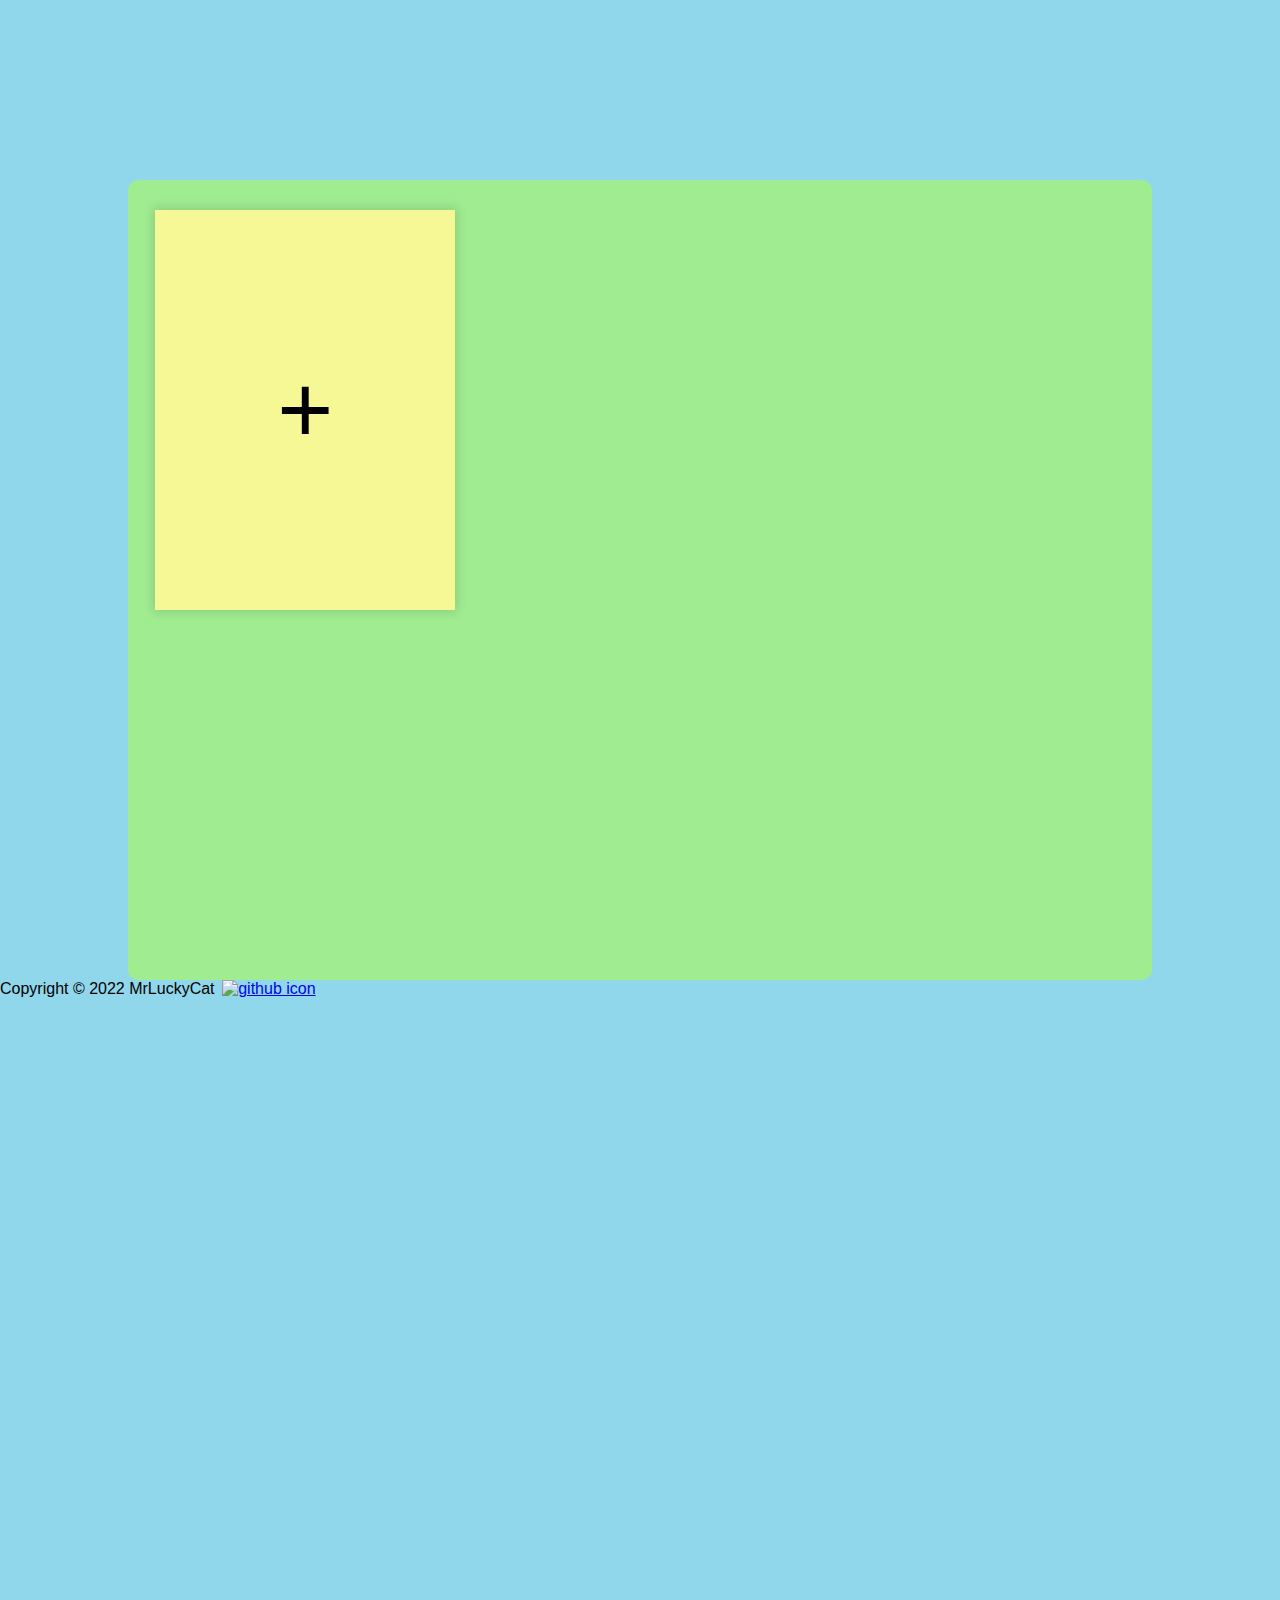
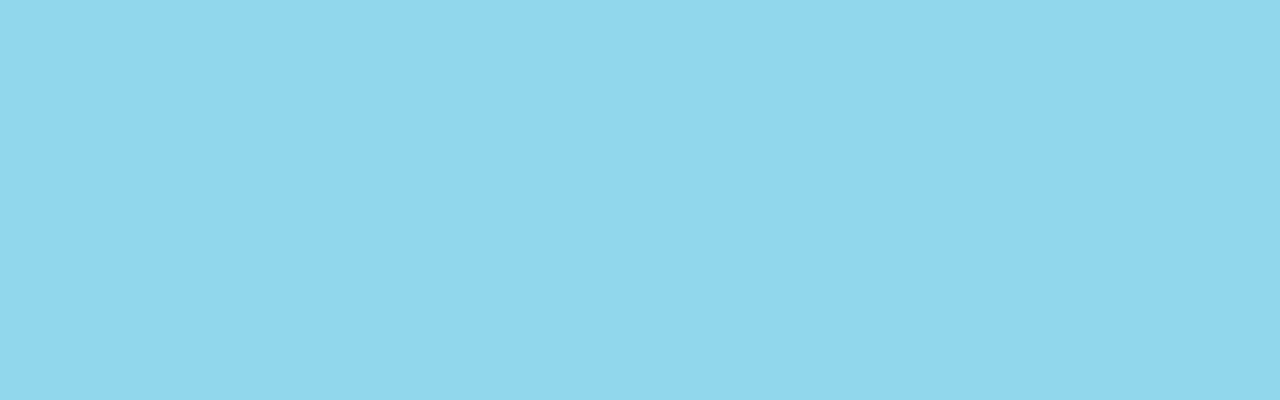
==== index.html @ 3eb254aa "Hide the sample book" ====
<!DOCTYPE html>
<html lang="en">

<head>
  <meta charset="UTF-8">
  <meta http-equiv="X-UA-Compatible" content="IE=edge">
  <meta name="viewport" content="width=device-width, initial-scale=1.0">
  <link rel="stylesheet" href="normalize.css">
  <link rel="stylesheet" href="styles.css">
  <title>Library</title>
</head>

<body>
  <button class="close-form-btn">&times;</button>
  <form action="" class="scaling-form">
    <h1 class="form-title alternative-form-title">Edit the book</h1>
    <h1 class="form-title original-form-title">New Book</h1>
    <div class="details-container">
      <fieldset class="general-info">
        <legend>General Information</legend>
        <label for="book-name">
          Name of the book:
        </label>
        <input type="text" id="book-name" required>
        <label for="book-author">
          Author of the book:
        </label>
        <input type="text" id="book-author" required>
        <label for="book-description">
          Description of the book:
        </label>
        <textarea required name="book-description" id="book-description" cols="30" rows="10"></textarea>
      </fieldset>

      <fieldset class="additional-info">
        <legend>Additional Information</legend>
        <label for="book-image">
          Book image:
        </label>
        <button id="add-image-btn">Upload an image</button>
        <input type="file" name="book-image" accept="image/*" id="book-image" required>

        <div class="is-book-read">
          <span>
            Have you read the book?
          </span>
          <input type="radio" name="read" value="yes-read" id="read" required>
          <label for="read">Yes</label>

          <input type="radio" name="read" value="not-read" id="not-read">
          <label for="not-read">No</label>
        </div>

        <div class="is-book-favorite">
          <span>Would you like this book to be in your "favorite books" list?</span>
          <input type="radio" name="favorite" value="yes-favorite" id="favorite" required>
          <label for="favorite">Yes</label>

          <input type="radio" name="favorite" value="not-favorite" id="not-favorite">
          <label for="not-favorite">No</label>
        </div>

        <label for="pages">Number of pages:</label>
        <input type="number" name="pages" min="1" max="3000" id="pages" required>
      </fieldset>

      <button type="submit" class="add-book-btn">Add the book</button>
      <button type="submit" class="edit-book-btn">Edit the book</button>

    </div>
  </form>

  <div class="library">
    <div class="book sample-book" style="display: none;">
      <div class="favorite-icon" title="Mark as favorite or not favorite">
        <svg class="no-heart" width="24" height="24" xmlns="http://www.w3.org/2000/svg" fill-rule="evenodd"
          clip-rule="evenodd" fill="#fff">
          <path
            d="M12 21.593c-5.63-5.539-11-10.297-11-14.402 0-3.791 3.068-5.191 5.281-5.191 1.312 0 4.151.501 5.719 4.457 1.59-3.968 4.464-4.447 5.726-4.447 2.54 0 5.274 1.621 5.274 5.181 0 4.069-5.136 8.625-11 14.402m5.726-20.583c-2.203 0-4.446 1.042-5.726 3.238-1.285-2.206-3.522-3.248-5.719-3.248-3.183 0-6.281 2.187-6.281 6.191 0 4.661 5.571 9.429 12 15.809 6.43-6.38 12-11.148 12-15.809 0-4.011-3.095-6.181-6.274-6.181" />
        </svg>
        <img src="red-heart-icon.svg" class="red-heart" height="24" width="24">
      </div>

      <div class="is-read-icon" title="Mark as read or not read">
        <img src="bookmark.png" class="no-reading" height="24" width="24">
        <img src="yellow-bookmark.png" class="yellow-reading" height="24" width="24">
      </div>

      <div class="trash-icon" title="remove the book">
        <img src="trash.svg" class="normal-trash" width="24" height="24">
        <img src="red-trash.svg" class="red-trash" width="24" height="24">
      </div>

      <div class="edit-icon" title="Edit the book information">
        <img src="pen.svg" class="normal-pen" width="24" height="24">
        <img src="green-pen.png" class="green-pen" width="24" height="24">
      </div>

      <div class="text">
        <h3 class="title">Automate the boring stuff with Python</h3>
        <span class="author">Robert Cecil Martin</span>
        <h3 class="pages">295 pages</h3>
        <p class="description">Lorem ipsum dolor sit, amet consectetur adipisicing elit. Cumque labore, fugiat eveniet
          veritatis dolore
          illum? Lorem ipsum, dolor sit amet consectetur adipisicing elit. Rerum illo dolorem numquam ipsum itaque modi
          ipsam harum similique ullam dignissimos?Lorem, ipsum dolor sit amet consectetur adipisicing elit. Minus
          perspiciatis ab quam ullam accusamus amet a, velit placeat alias vitae consectetur aperiam a</p>
      </div>
    </div>
    <div class="book add-book" title="Add a book">+</div>
  </div>

  <footer>Copyright &copy; 2022 MrLuckyCat &ThinSpace;<a href="https://github.com/MrLuckyCat?tab=repositories"><img
        src="github.svg" height="30" width="30" alt="github icon"></a>
  </footer>
  <script src="script.js"></script>
</body>

</html>
---- styles.css ----
* {
    box-sizing: border-box;
    font-family: Arial, Helvetica, sans-serif;
}

html {
    position: relative;
}

html,
body {
    height: 100%;
}

body {
    min-height: 2000px;
    position: absolute;
    width: 100%;
    background: rgb(145, 215, 236);
}

body::before {
    content: "";
    background: var(--black-transparent-background);
    position: absolute;
    height: 100%;
    width: 100%;
}

.library {
    position: relative;
    left: 50%;
    transform: translateX(-50%);
    width: 80%;
    min-height: 800px;
    border-radius: 10px;
    padding: 30px 20px;
    display: grid;
    row-gap: 30px;
    column-gap: 20px;
    justify-content: space-around;
    grid-template: repeat(auto-fit, 400px) / repeat(auto-fill, 300px);
    background: rgb(160, 236, 145);
    margin-top: 20vh;
}

.book {
    width: 300px;
    height: 400px;
    background: rgb(246, 248, 149);
    transition: 0.2s;
    box-shadow: 0 0 10px 2px #0002;
    z-index: -1;
}

.book:hover {
    scale: 1.1;
}

.book:not(.add-book) {
    background: url(sample.jpg);
    background-position: center;
    background-size: cover;
    position: relative;
}

.add-book {
    display: flex;
    justify-content: center;
    align-items: center;
    font-size: 6rem;
    cursor: pointer;
    user-select: none;
}

.text {
    position: absolute;
    width: 100%;
    bottom: 0;
    height: 50px;
    background: #000a;
    font-size: 1rem;
    text-align: center;
    color: #fff;
    transition: 0.5s;
    overflow: hidden;
}

.text:hover {
    height: 100%;
}

.title {
    margin-bottom: 0;
    margin-top: 5px;
    font-size: 1em;
}

.author {
    color: rgb(199, 199, 199);
}

.pages {
    margin-bottom: 50px;
}

.description {
    margin: auto;
    width: 85%;
    text-align: left;
}

.close-form-btn::before,
.favorite-icon::before {
    content: "";
    z-index: -1;
    border-radius: 50%;
    background: #0007;
    height: 40px;
    width: 40px;
    position: absolute;
    left: 50%;
    top: 50%;
    transform: translate(-50%, -50%);
}

.favorite-icon {
    height: 24px;
    position: absolute;
    right: 20px;
    top: 20px;
    cursor: pointer;
    transition: 0.2s;
    user-select: none;
}

.favorite-icon:hover {
    scale: 1.2;
}

.favorite-icon > * {
    pointer-events: none;
}

.red-heart {
    display: none;
}

/* TODO form */
form {
    background: rgb(234, 246, 246);
    min-height: 800px;
    width: max(25vw, 400px);
    position: fixed;
    top: 50%;
    left: 50%;
    transform: translate(-50%, -50%);
    display: none;
}

.scaling-form {
    animation: scale-form 0.5s;
}

@keyframes scale-form {
    from {
        scale: 0;
    }
    to {
        scale: 1;
    }
}

.form-title {
    text-align: center;
    margin-top: 10px;
    margin-bottom: 10px;
}

.details-container {
    width: 90%;
    margin: auto;
}

.details-container > fieldset > input:not(:last-child),
.details-container > fieldset > div > input,
button,
fieldset {
    margin-bottom: 20px;
}

fieldset > label,
span {
    display: block;
}

input[type="text"],
textarea {
    width: 100%;
}

input[type="file"] {
    display: none;
}

form button,
button[type="submit"] button {
    border: none;
    width: 100%;
    height: 30px;
    cursor: pointer;
    background: rgb(95, 250, 216);
}
#add-image-btn {
    background: rgb(248, 252, 140);
}

#add-image-btn:hover {
    background: rgb(150, 208, 255);
}

button[type="submit"] {
    width: 40%;
    display: block;
    margin: auto;
}

button[type="submit"]:hover {
    background: rgb(86, 255, 89);
}

.close-form-btn {
    font-size: 2rem;
    color: #fff;
    background: transparent;
    border: none;
    border-radius: 50%;
    position: fixed;
    right: 20px;
    top: 10px;
    cursor: pointer;
    display: none;
    user-select: none;
}

.close-form-btn:hover::before {
    background: #0009;
}
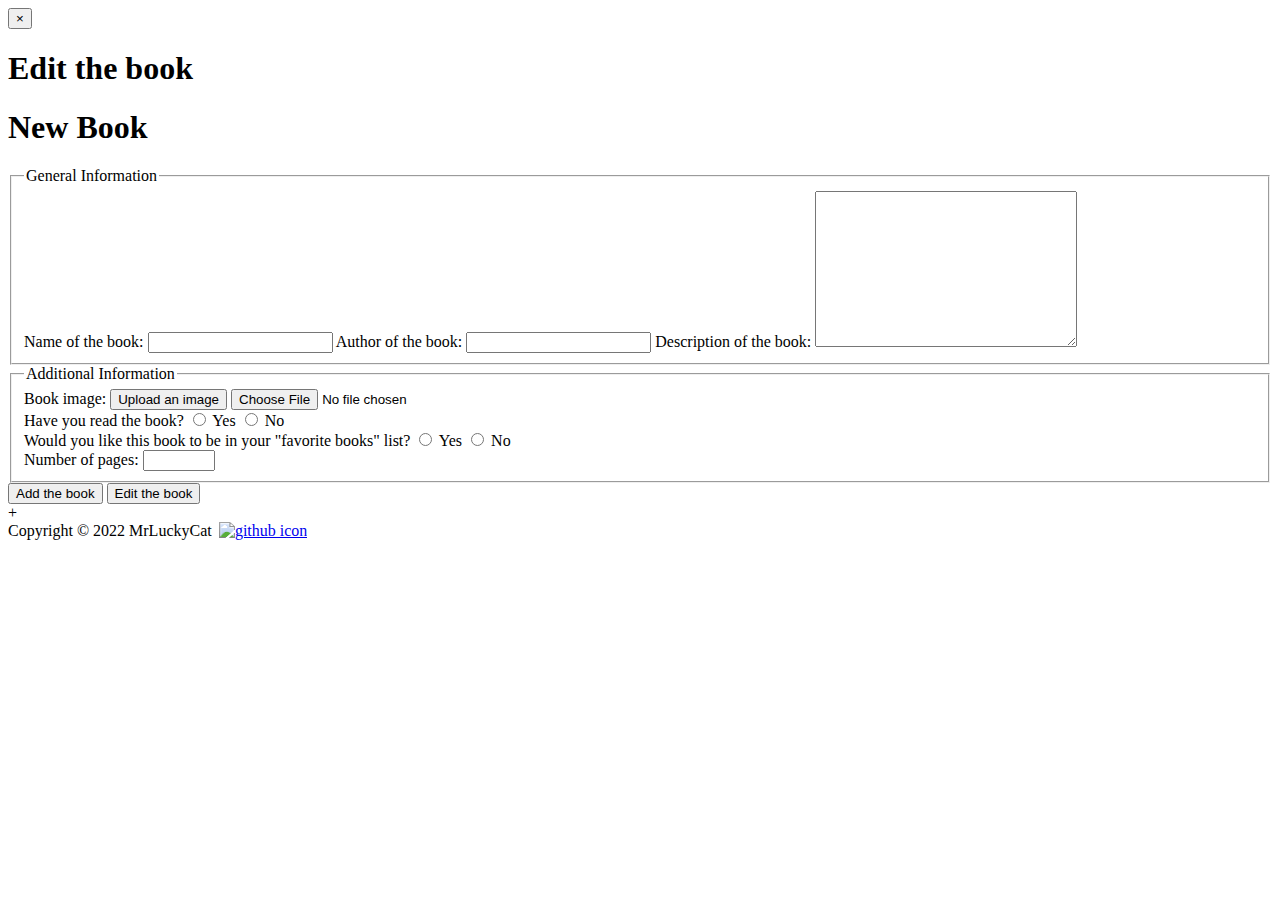
==== commit dcf7571f: "Seperate Book class and library variables from script.js" ====
--- a/index.html
+++ b/index.html
@@ -5,8 +5,8 @@
   <meta charset="UTF-8">
   <meta http-equiv="X-UA-Compatible" content="IE=edge">
   <meta name="viewport" content="width=device-width, initial-scale=1.0">
-  <link rel="stylesheet" href="normalize.css">
-  <link rel="stylesheet" href="styles.css">
+  <link rel="stylesheet" href="css/normalize.css">
+  <link rel="stylesheet" href="css/styles.css">
   <title>Library</title>
 </head>
 
@@ -71,29 +71,29 @@
   </form>
 
   <div class="library">
-    <div class="book sample-book" style="display: none;">
+    <div class="book sample-book" style="display: none; background-image: url(img/sample.jpg);">
       <div class="favorite-icon" title="Mark as favorite or not favorite">
         <svg class="no-heart" width="24" height="24" xmlns="http://www.w3.org/2000/svg" fill-rule="evenodd"
           clip-rule="evenodd" fill="#fff">
           <path
             d="M12 21.593c-5.63-5.539-11-10.297-11-14.402 0-3.791 3.068-5.191 5.281-5.191 1.312 0 4.151.501 5.719 4.457 1.59-3.968 4.464-4.447 5.726-4.447 2.54 0 5.274 1.621 5.274 5.181 0 4.069-5.136 8.625-11 14.402m5.726-20.583c-2.203 0-4.446 1.042-5.726 3.238-1.285-2.206-3.522-3.248-5.719-3.248-3.183 0-6.281 2.187-6.281 6.191 0 4.661 5.571 9.429 12 15.809 6.43-6.38 12-11.148 12-15.809 0-4.011-3.095-6.181-6.274-6.181" />
         </svg>
-        <img src="red-heart-icon.svg" class="red-heart" height="24" width="24">
+        <img src="img/red-heart-icon.svg" class="red-heart" height="24" width="24">
       </div>
 
       <div class="is-read-icon" title="Mark as read or not read">
-        <img src="bookmark.png" class="no-reading" height="24" width="24">
-        <img src="yellow-bookmark.png" class="yellow-reading" height="24" width="24">
+        <img src="img/bookmark.png" class="no-reading" height="24" width="24">
+        <img src="img/yellow-bookmark.png" class="yellow-reading" height="24" width="24">
       </div>
 
       <div class="trash-icon" title="remove the book">
-        <img src="trash.svg" class="normal-trash" width="24" height="24">
-        <img src="red-trash.svg" class="red-trash" width="24" height="24">
+        <img src="img/trash.svg" class="normal-trash" width="24" height="24">
+        <img src="img/red-trash.svg" class="red-trash" width="24" height="24">
       </div>
 
       <div class="edit-icon" title="Edit the book information">
-        <img src="pen.svg" class="normal-pen" width="24" height="24">
-        <img src="green-pen.png" class="green-pen" width="24" height="24">
+        <img src="img/pen.svg" class="normal-pen" width="24" height="24">
+        <img src="img/green-pen.png" class="green-pen" width="24" height="24">
       </div>
 
       <div class="text">
@@ -111,9 +111,11 @@
   </div>
 
   <footer>Copyright &copy; 2022 MrLuckyCat &ThinSpace;<a href="https://github.com/MrLuckyCat?tab=repositories"><img
-        src="github.svg" height="30" width="30" alt="github icon"></a>
+        src="img/github.svg" height="30" width="30" alt="github icon"></a>
   </footer>
-  <script src="script.js"></script>
+  <script src="scripts/Book.js"></script>
+  <script src="scripts/library.js"></script>
+  <script src="scripts/form.js"></script>
 </body>
 
 </html>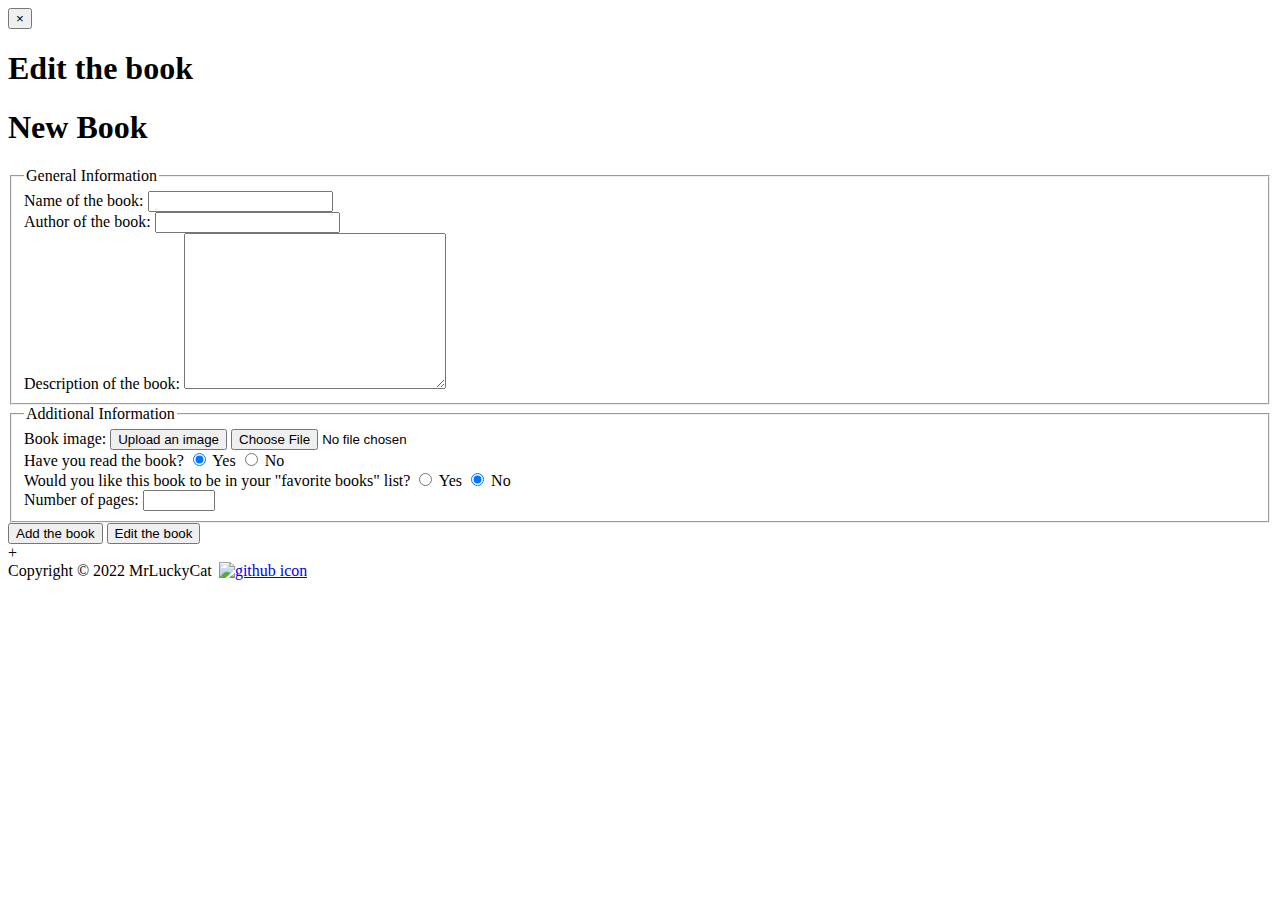
==== commit f26b0542: "Add DIVs to show error messages for an invalid input" ====
--- a/index.html
+++ b/index.html
@@ -12,7 +12,7 @@
 
 <body>
   <button class="close-form-btn">&times;</button>
-  <form action="" class="scaling-form">
+  <form action="" class="scaling-form" novalidate>
     <h1 class="form-title alternative-form-title">Edit the book</h1>
     <h1 class="form-title original-form-title">New Book</h1>
     <div class="details-container">
@@ -22,14 +22,17 @@
           Name of the book:
         </label>
         <input type="text" id="book-name" required>
+        <div class="error-message name-error"></div>
         <label for="book-author">
           Author of the book:
         </label>
         <input type="text" id="book-author" required>
+        <div class="error-message email-error"></div>
         <label for="book-description">
           Description of the book:
         </label>
         <textarea required name="book-description" id="book-description" cols="30" rows="10"></textarea>
+        <div class="error-message description-error"></div>
       </fieldset>
 
       <fieldset class="additional-info">
@@ -39,12 +42,12 @@
         </label>
         <button id="add-image-btn">Upload an image</button>
         <input type="file" name="book-image" accept="image/*" id="book-image" required>
-
+        <div class="error-message book-image-error"></div>
         <div class="is-book-read">
           <span>
             Have you read the book?
           </span>
-          <input type="radio" name="read" value="yes-read" id="read" required>
+          <input type="radio" name="read" checked value="yes-read" id="read" required>
           <label for="read">Yes</label>
 
           <input type="radio" name="read" value="not-read" id="not-read">
@@ -56,12 +59,13 @@
           <input type="radio" name="favorite" value="yes-favorite" id="favorite" required>
           <label for="favorite">Yes</label>
 
-          <input type="radio" name="favorite" value="not-favorite" id="not-favorite">
+          <input type="radio" name="favorite" checked value="not-favorite" id="not-favorite">
           <label for="not-favorite">No</label>
         </div>
 
         <label for="pages">Number of pages:</label>
         <input type="number" name="pages" min="1" max="3000" id="pages" required>
+        <div class="error-message book-pages-error"></div>
       </fieldset>
 
       <button type="submit" class="add-book-btn">Add the book</button>
@@ -116,6 +120,7 @@
   <script src="scripts/Book.js"></script>
   <script src="scripts/library.js"></script>
   <script src="scripts/form.js"></script>
+  <script src="scripts/events.js"></script>
 </body>
 
 </html>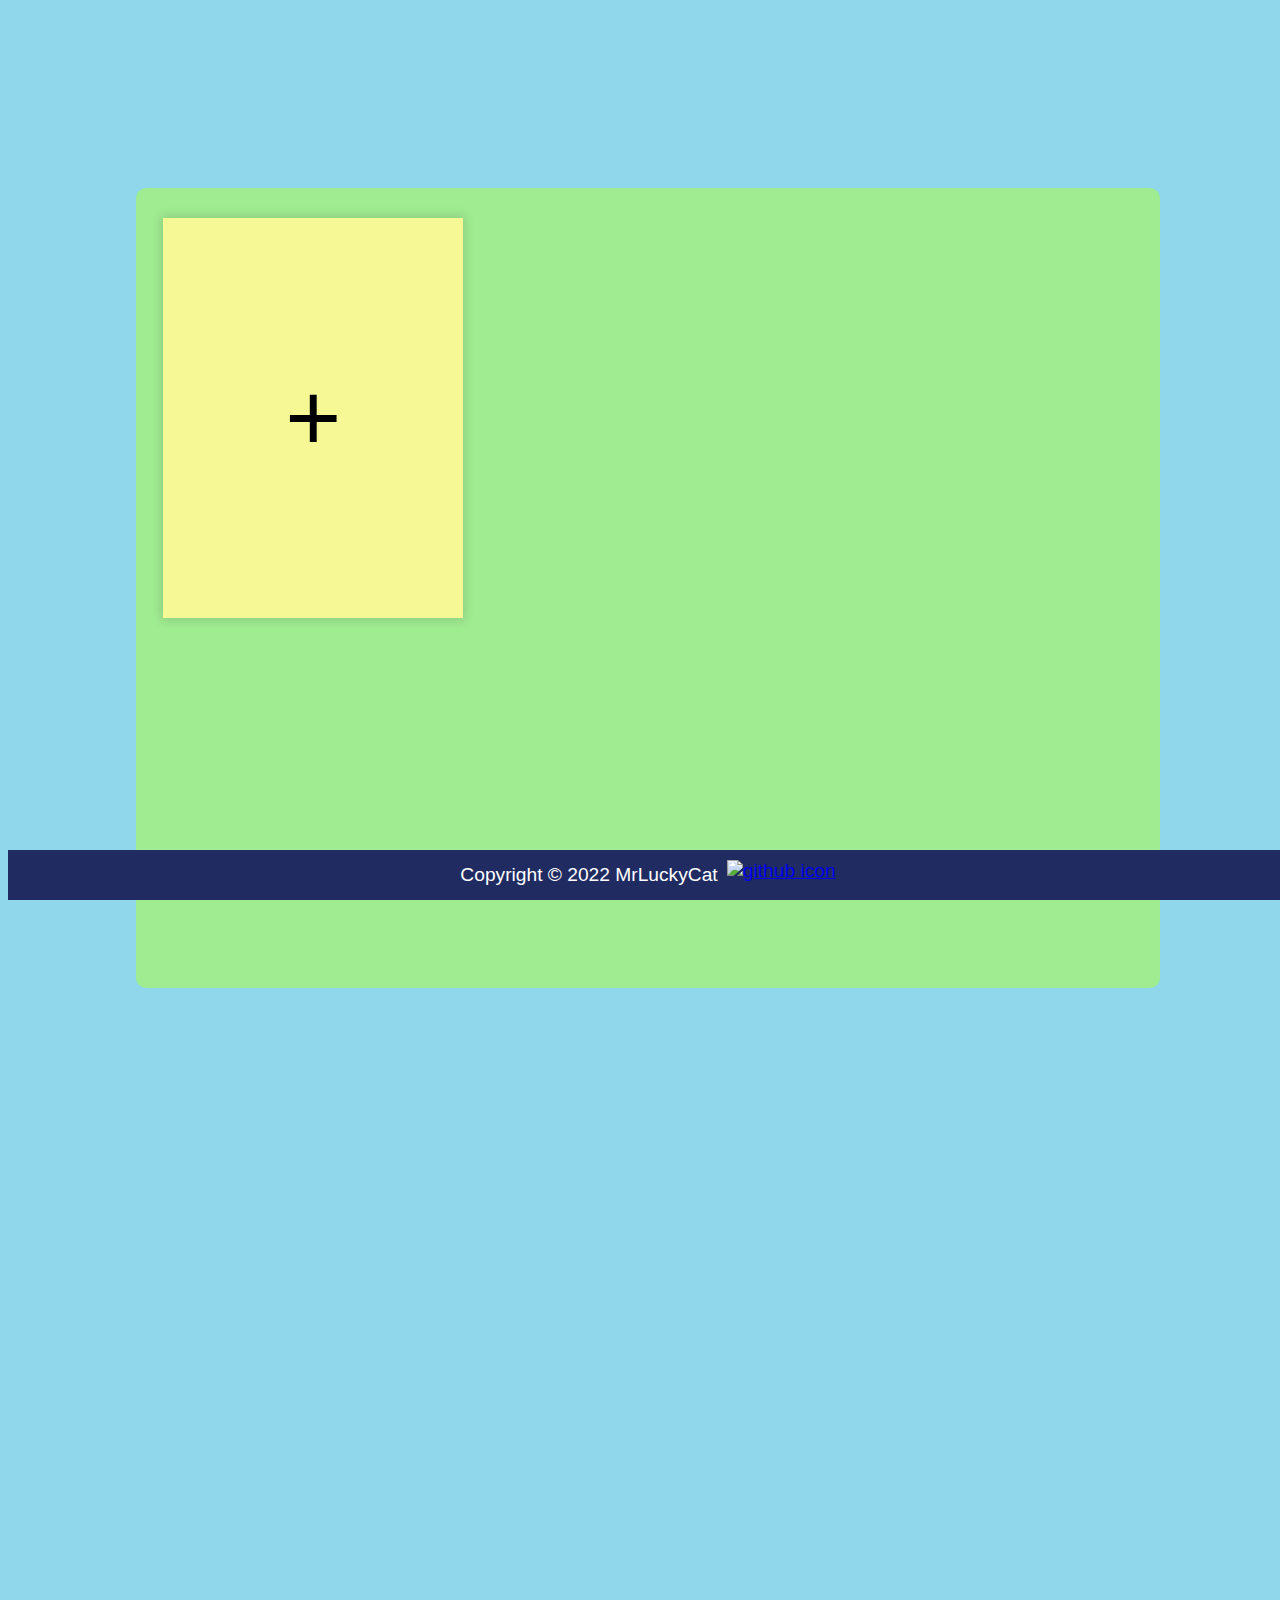
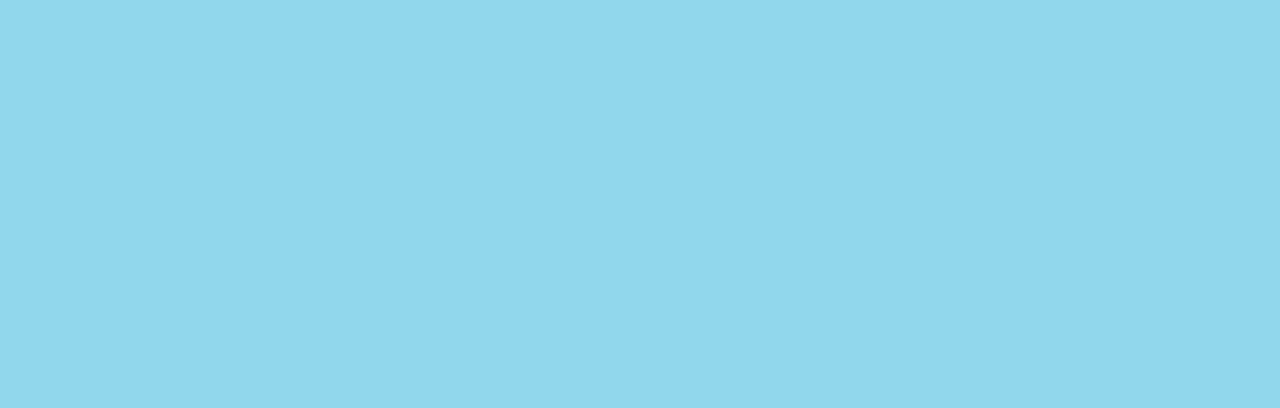
==== commit abb3920e: "Link CustomValidator.js file to index.html" ====
--- a/index.html
+++ b/index.html
@@ -18,43 +18,55 @@
     <div class="details-container">
       <fieldset class="general-info">
         <legend>General Information</legend>
-        <label for="book-name">
-          Name of the book:
-        </label>
-        <input type="text" id="book-name" required>
-        <div class="error-message name-error"></div>
-        <label for="book-author">
-          Author of the book:
-        </label>
-        <input type="text" id="book-author" required>
-        <div class="error-message email-error"></div>
-        <label for="book-description">
-          Description of the book:
-        </label>
-        <textarea required name="book-description" id="book-description" cols="30" rows="10"></textarea>
-        <div class="error-message description-error"></div>
+
+        <div class="name-container container">
+          <label for="book-name">
+            Name of the book:
+          </label>
+          <input type="text" id="book-name" required>
+          <div class="error-message name-error"></div>
+        </div>
+
+        <div class="author-container container">
+          <label for="book-author">
+            Author of the book:
+          </label>
+          <input type="text" id="book-author" required>
+          <div class="error-message author-error"></div>
+        </div>
+
+        <div class="description-container container">
+          <label for="book-description">
+            Description of the book:
+          </label>
+          <textarea required name="book-description" id="book-description" cols="30" rows="10"></textarea>
+          <div class="error-message description-error"></div>
+        </div>
       </fieldset>
 
       <fieldset class="additional-info">
         <legend>Additional Information</legend>
-        <label for="book-image">
-          Book image:
-        </label>
-        <button id="add-image-btn">Upload an image</button>
-        <input type="file" name="book-image" accept="image/*" id="book-image" required>
-        <div class="error-message book-image-error"></div>
-        <div class="is-book-read">
+
+        <div class="image-uploader-container container">
+          <label for="book-image">
+            Book image:
+          </label>
+          <button id="add-image-btn">Upload an image</button>
+          <input type="file" name="book-image" accept="image/*" id="book-image" required>
+          <div class="error-message book-image-error"></div>
+        </div>
+
+        <div class="is-book-read container">
           <span>
             Have you read the book?
           </span>
           <input type="radio" name="read" checked value="yes-read" id="read" required>
           <label for="read">Yes</label>
-
           <input type="radio" name="read" value="not-read" id="not-read">
           <label for="not-read">No</label>
         </div>
 
-        <div class="is-book-favorite">
+        <div class="is-book-favorite container">
           <span>Would you like this book to be in your "favorite books" list?</span>
           <input type="radio" name="favorite" value="yes-favorite" id="favorite" required>
           <label for="favorite">Yes</label>
@@ -63,9 +75,11 @@
           <label for="not-favorite">No</label>
         </div>
 
-        <label for="pages">Number of pages:</label>
-        <input type="number" name="pages" min="1" max="3000" id="pages" required>
-        <div class="error-message book-pages-error"></div>
+        <div class="pages-container container">
+          <label for="pages">Number of pages:</label>
+          <input type="number" name="pages" min="1" max="3000" id="pages" required>
+          <div class="error-message book-pages-error"></div>
+        </div>
       </fieldset>
 
       <button type="submit" class="add-book-btn">Add the book</button>
@@ -121,6 +135,7 @@
   <script src="scripts/library.js"></script>
   <script src="scripts/form.js"></script>
   <script src="scripts/events.js"></script>
+  <script src="scripts/CustomValidator.js"></script>
 </body>
 
 </html>--- a/css/styles.css
+++ b/css/styles.css
@@ -0,0 +1,323 @@
+* {
+    box-sizing: border-box;
+    font-family: Arial, Helvetica, sans-serif;
+}
+
+html {
+    position: relative;
+}
+
+html,
+body {
+    height: 100%;
+}
+
+body {
+    min-height: 2000px;
+    position: absolute;
+    width: 100%;
+    background: rgb(145, 215, 236);
+}
+
+body::before {
+    content: "";
+    background: var(--black-transparent-background);
+    position: absolute;
+    height: 100%;
+    width: 100%;
+}
+
+.library {
+    position: relative;
+    left: 50%;
+    transform: translateX(-50%);
+    width: 80%;
+    min-height: 800px;
+    border-radius: 10px;
+    padding: 30px 20px;
+    display: grid;
+    row-gap: 30px;
+    column-gap: 20px;
+    justify-content: space-around;
+    grid-template: repeat(auto-fit, 400px) / repeat(auto-fill, 300px);
+    background: rgb(160, 236, 145);
+    margin-top: 20vh;
+}
+
+.book {
+    width: 300px;
+    height: 400px;
+    background: rgb(246, 248, 149);
+    transition: 0.2s;
+    box-shadow: 0 0 10px 2px #0002;
+    z-index: -1;
+}
+
+.book:hover {
+    scale: 1.1;
+}
+
+.book:not(.add-book) {
+    background-position: center;
+    background-size: cover;
+    position: relative;
+}
+
+.add-book {
+    display: flex;
+    justify-content: center;
+    align-items: center;
+    font-size: 6rem;
+    cursor: pointer;
+    user-select: none;
+}
+
+.text {
+    position: absolute;
+    width: 100%;
+    bottom: 0;
+    height: 50px;
+    background: #000a;
+    font-size: 1rem;
+    text-align: center;
+    color: #fff;
+    transition: 0.5s;
+    overflow: hidden;
+}
+
+.text:hover {
+    height: 100%;
+}
+
+.title {
+    margin-bottom: 0;
+    margin-top: 5px;
+    font-size: 1em;
+}
+
+.author {
+    color: rgb(199, 199, 199);
+}
+
+.pages {
+    margin-bottom: 50px;
+}
+
+.description {
+    margin: auto;
+    width: 85%;
+    text-align: left;
+}
+
+.favorite-icon,
+.is-read-icon,
+.trash-icon,
+.edit-icon {
+    position: absolute;
+    top: 20px;
+    width: 24px;
+    height: 24px;
+    cursor: pointer;
+    user-select: none;
+    transition: 0.2s;
+}
+
+.favorite-icon > *,
+.is-read-icon > *,
+.trash-icon > *,
+.edit-icon > * {
+    pointer-events: none;
+}
+
+.favorite-icon {
+    right: 20px;
+}
+
+.is-read-icon {
+    right: 20px;
+    top: 70px;
+}
+
+.trash-icon {
+    left: 20px;
+}
+
+.edit-icon {
+    color: #fff;
+    left: 20px;
+    top: 70px;
+}
+
+.red-heart,
+.red-trash,
+.yellow-reading,
+.green-pen {
+    display: none;
+}
+
+.close-form-btn::before,
+.favorite-icon::before,
+.is-read-icon::before,
+.trash-icon::before,
+.edit-icon::before {
+    content: "";
+    z-index: -1;
+    border-radius: 50%;
+    background: #0007;
+    height: 40px;
+    width: 40px;
+    position: absolute;
+    left: 50%;
+    top: 50%;
+    transform: translate(-50%, -50%);
+}
+
+.favorite-icon:hover,
+.is-read-icon:hover,
+.trash-icon:hover,
+.edit-icon:hover {
+    scale: 1.2;
+}
+
+/* TODO form */
+form {
+    background: rgb(234, 246, 246);
+    min-height: 800px;
+    width: max(25vw, 400px);
+    position: fixed;
+    top: 50%;
+    left: 50%;
+    transform: translate(-50%, -50%);
+    display: none;
+}
+
+.scaling-form {
+    animation: scale-form 0.5s;
+}
+
+@keyframes scale-form {
+    from {
+        scale: 0;
+    }
+    to {
+        scale: 1;
+    }
+}
+
+.form-title {
+    text-align: center;
+    margin-top: 10px;
+    margin-bottom: 10px;
+}
+
+.alternative-form-title {
+    display: none;
+}
+
+.details-container {
+    width: 90%;
+    margin: auto;
+}
+
+form .container {
+    margin-bottom: 20px;
+}
+
+form input {
+    padding: 5px;
+}
+
+form input:valid,
+textarea {
+    outline-color: green;
+}
+
+form input:invalid,
+textarea {
+    outline-color: #f00;
+    color: #f00;
+}
+
+form .error-message {
+    margin-top: 5px;
+    color: #f00;
+}
+
+fieldset > label,
+span {
+    display: block;
+}
+
+input[type="text"],
+textarea {
+    width: 100%;
+}
+
+input[type="file"] {
+    display: none;
+}
+
+form button,
+button[type="submit"] button {
+    border: none;
+    width: 100%;
+    height: 30px;
+    cursor: pointer;
+    background: rgb(95, 250, 216);
+}
+#add-image-btn {
+    background: rgb(248, 252, 140);
+}
+
+#add-image-btn:hover {
+    background: rgb(150, 208, 255);
+}
+
+button[type="submit"] {
+    width: 40%;
+    display: block;
+    margin: auto;
+}
+
+button[type="submit"]:hover {
+    background: rgb(86, 255, 89);
+}
+
+button.edit-book-btn {
+    display: none;
+}
+
+.close-form-btn {
+    font-size: 2rem;
+    color: #fff;
+    background: transparent;
+    border: none;
+    border-radius: 50%;
+    position: fixed;
+    right: 20px;
+    top: 10px;
+    cursor: pointer;
+    display: none;
+    user-select: none;
+}
+
+.close-form-btn:hover::before {
+    background: #0009;
+}
+
+footer {
+    color: #fff;
+    background: rgb(32, 44, 97);
+    width: 100%;
+    height: 50px;
+    position: fixed;
+    bottom: 0;
+    display: flex;
+    justify-content: center;
+    align-items: center;
+    font-size: 1.2rem;
+}
+
+footer a {
+    height: 30px;
+}
